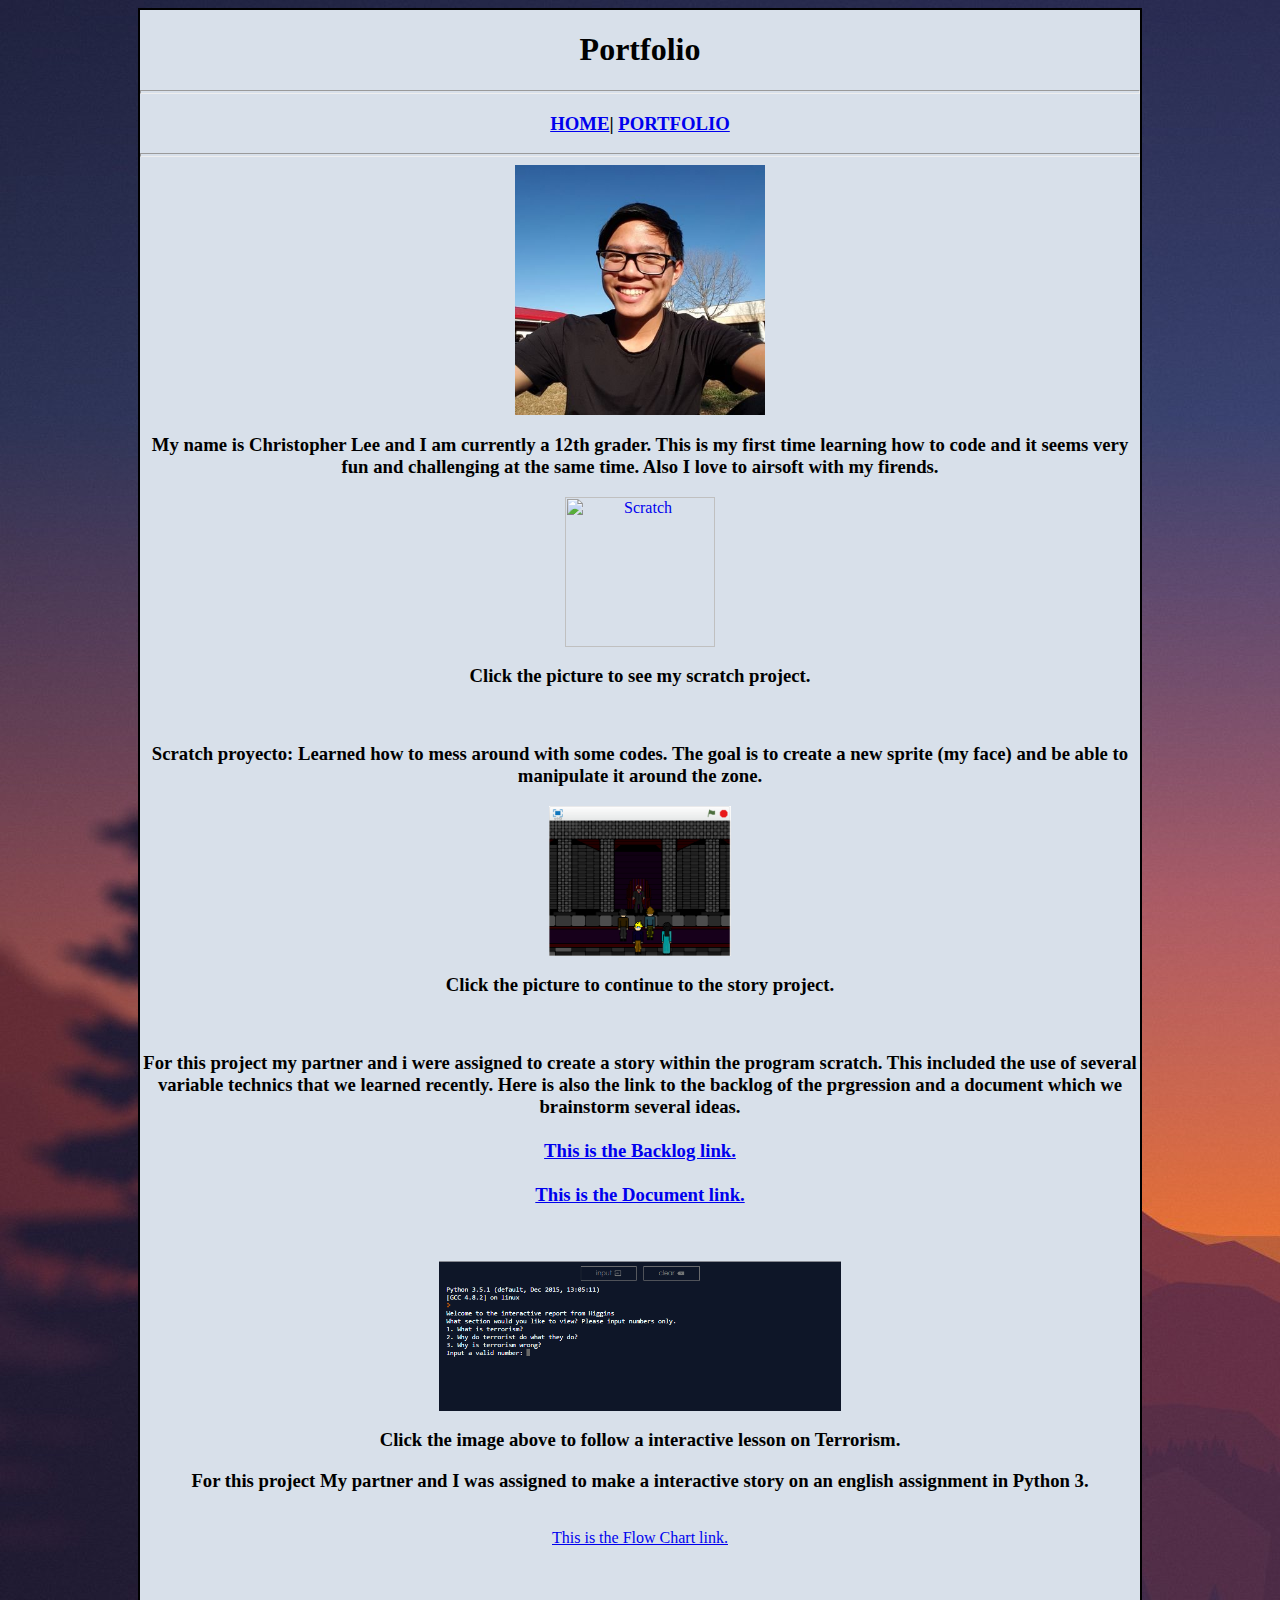
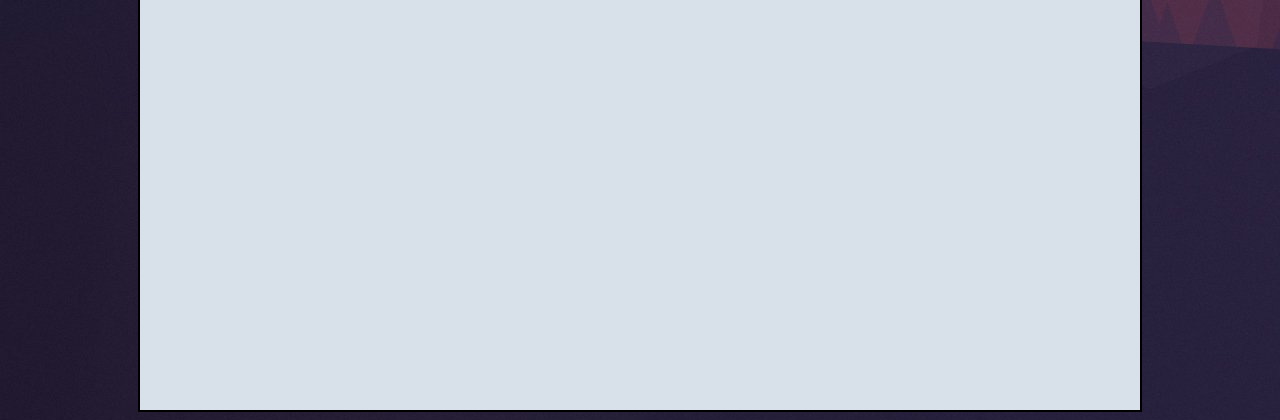
==== Portfolio/portfolio.html @ e177f8b4 "Initial commit" ====
<html lang="en">
<head>
<link href="../style.css" rel="stylesheet" type="text/css">

</head>
<body background="../images/back.jpg">
  <div id="Port">
<h1>Portfolio</h1>
<hr>
<h3>
<a href="../index.html" >HOME</a>|
<a href="portfolio.html" >PORTFOLIO</a>

</h3>
<hr>
  <img src="images/Chris.jpg" height="250">
<h3>My name is Christopher Lee and I am currently a 12th grader. This is my first time learning how to code and it seems very fun and challenging at the same time. Also I love to airsoft with my firends.</h3>
<a href="https://scratch.mit.edu/projects/118950006/#player">
<img src="images/scratch.png" height="150" alt="Scratch">
</a>
<h3>Click the picture to see my scratch project.</h3>
<br>
<h3>Scratch proyecto: Learned how to mess around with some codes. The goal is to create a new sprite (my face) and be able to manipulate it around the zone.</h3>


<a href="https://scratch.mit.edu/projects/120281843/">
<img src="images/StoryScratch.png" height="150" alt="Scratch">
</a>
<h3>Click the picture to continue to the story project.</h3>
<br>
<h3>For this project my partner and i were assigned to create a story within the program scratch. This included the use of several variable technics that we learned recently. Here is also the link to the backlog of the prgression and a document which we brainstorm several ideas.
<br>
<br>
<a href="https://docs.google.com/spreadsheets/d/18QFp0-I3ToJ6U0yx1RMIjYMw7p8nJQaJLblOeR4gMuM/edit?usp=sharing">This is the Backlog link.</a>
<br>
<br>
<a href="https://docs.google.com/document/d/19ruITOCzMwzNYbO9skg7-OMXSrMoUCcbb-YAJII4a-0/edit?usp=sharing">This is the Document link.</a>
</h3>
<br>
<br>
<a href="https://repl.it/D97D/1">
<img src="images/story.png" height="150" alt="story">
</a>
<h3>Click the image above to follow a interactive lesson on Terrorism.</h3>
<h3>For this project My partner and I was assigned to make a interactive story on an english assignment in Python 3.</h3>
<br>
<a href="https://drive.google.com/file/d/0B5Ef_L6CLicYZWxWTzdoN01CZmc/view?usp=sharing">This is the Flow Chart link.</a>



</div>





</body>
</html>
---- style.css ----
body {

	text-align: center;
}
#main {
	width: 1000px;
	height: 2000px;
	background: #D8E0EA;
	margin:auto;
	border: solid 2px #000000;
}
h1 {
	text-align: center;
	font-family: "Agency FB";
	font: 24pt;
	color:#000000;
}
p {
	text-align: center;
	font-family: "Agency FB";
	font:28pt;
	color:#000000;
}
hr {
	height: 2px;
	color; ##DF0101;
}
#Port {
	width: 1000px;
	height: 2000px;
	background: #D8E0EA;
	margin:auto;
	border: solid 2px #000000;
}
h2 {
	text-align: center;
	font-family: "Agency FB";
	font: 24pt;
	color:#000000;
	padding: 0px;
}
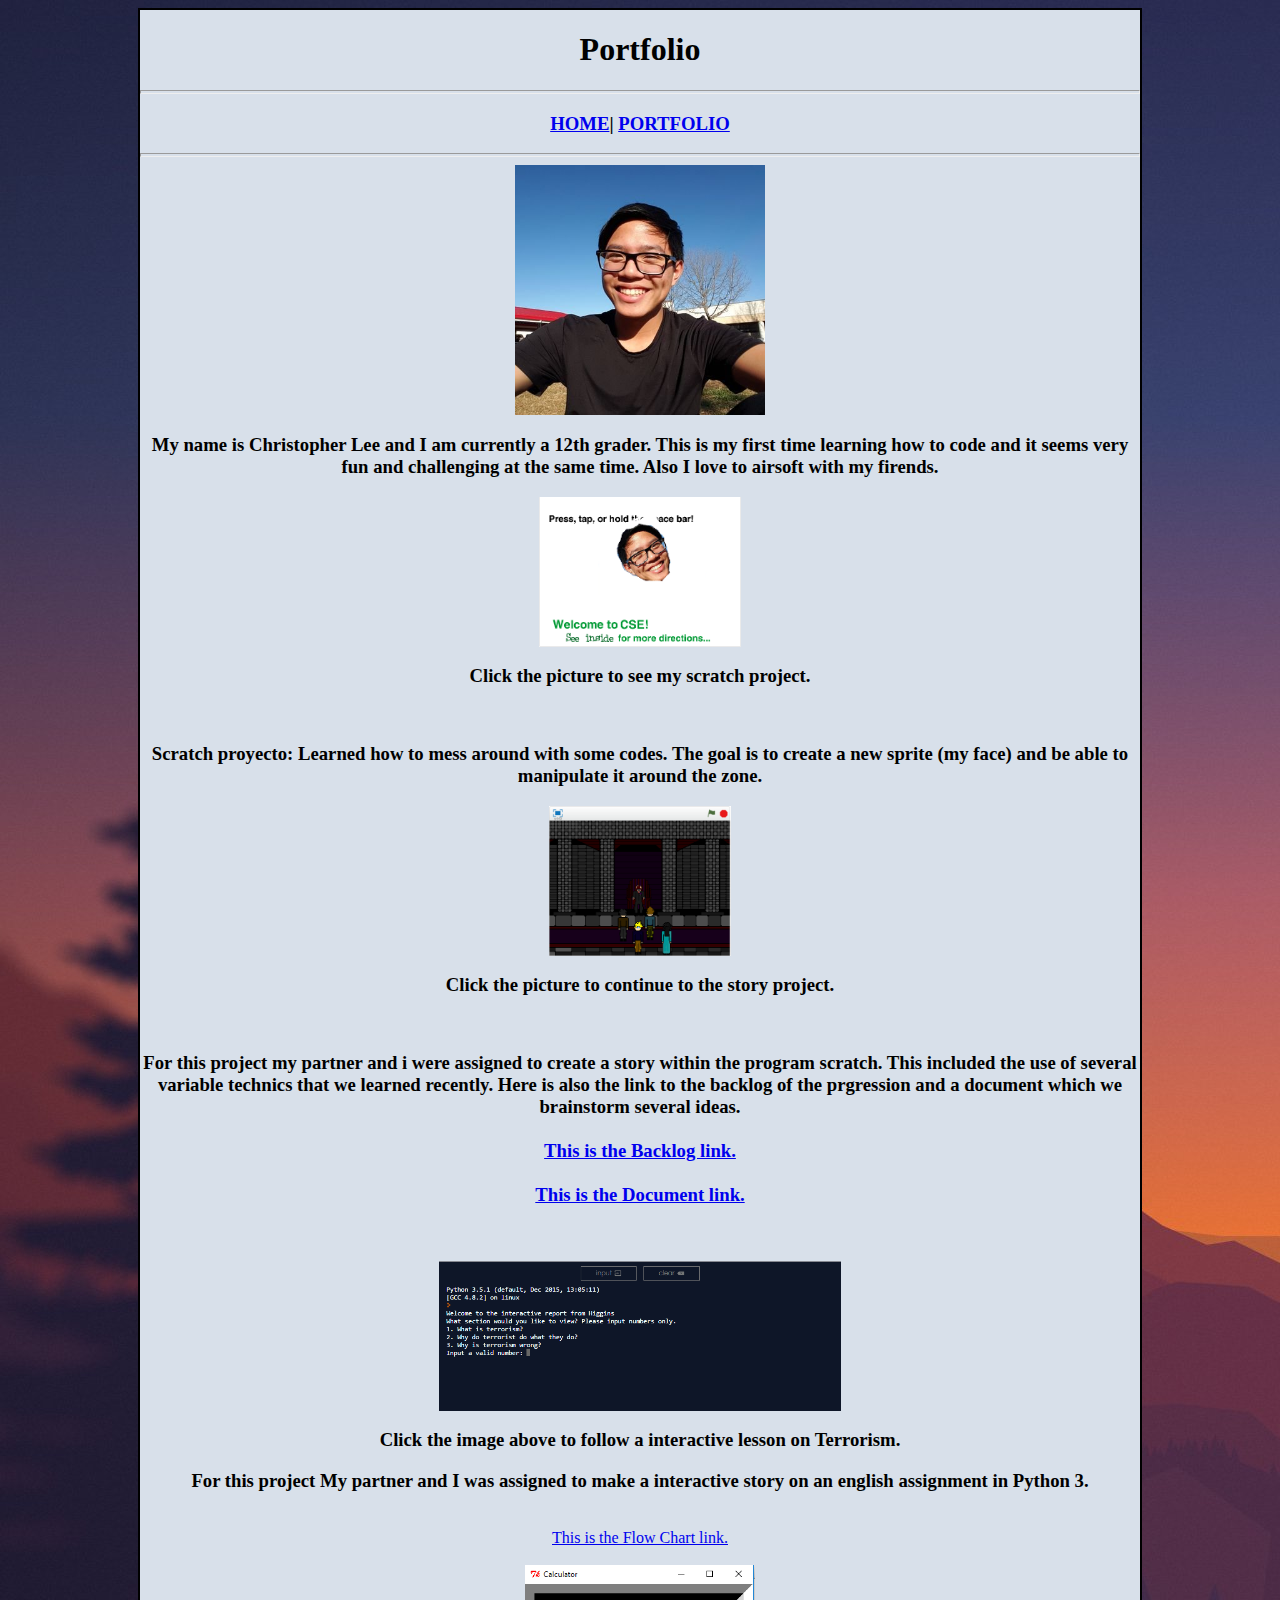
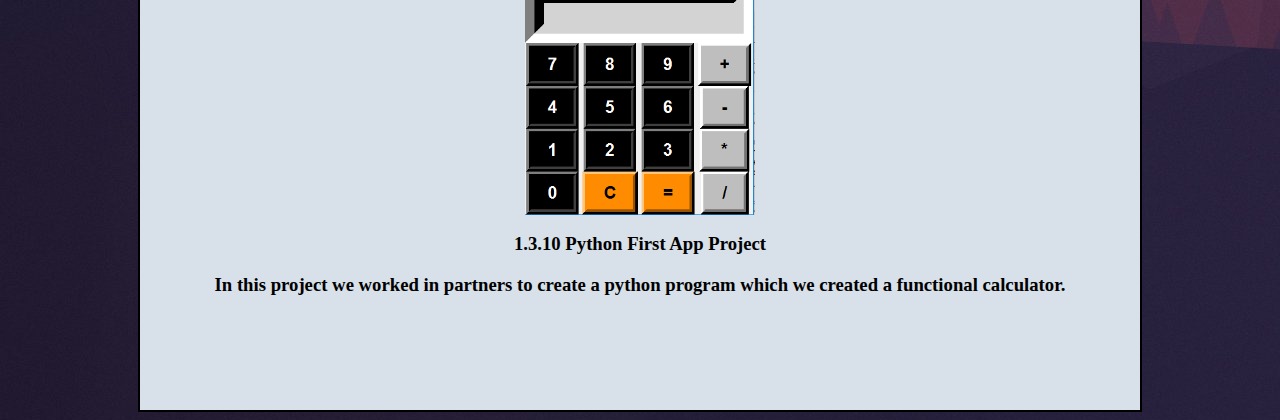
==== commit fcd3a46b: "Wassgood" ====
--- a/Portfolio/portfolio.html
+++ b/Portfolio/portfolio.html
@@ -45,14 +45,20 @@
 <h3>For this project My partner and I was assigned to make a interactive story on an english assignment in Python 3.</h3>
 <br>
 <a href="https://drive.google.com/file/d/0B5Ef_L6CLicYZWxWTzdoN01CZmc/view?usp=sharing">This is the Flow Chart link.</a>
-
-
-
-</div>
+<br>
+<br>
+<a href="file/calculator.py" target="blank">
+<img src="images/calculator.png" height="250" alt"calculator">
+<a/>
+<h3>1.3.10 Python First App Project</h3>
+<h3> In this project we worked in partners to create a python program which we created a functional calculator.</h3>
 
 
 
 
 
+
+
+</div>
 </body>
 </html>
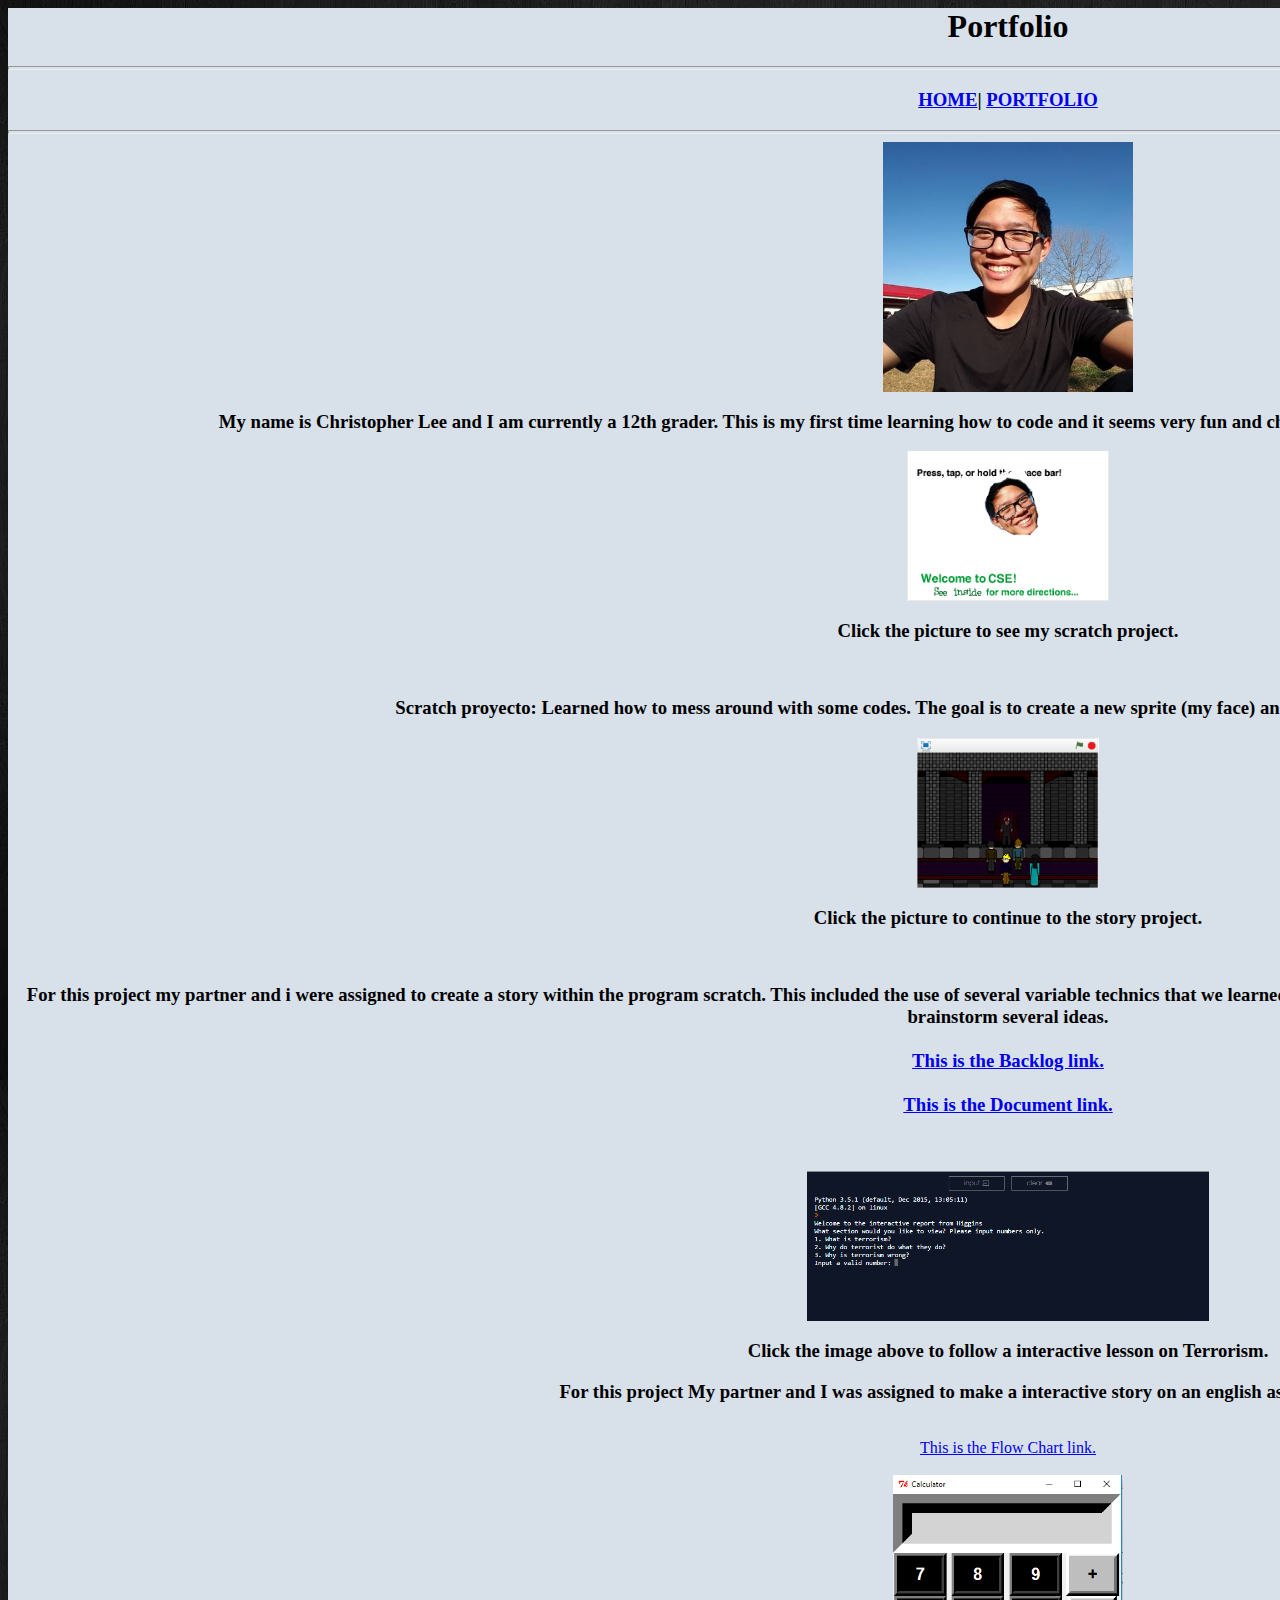
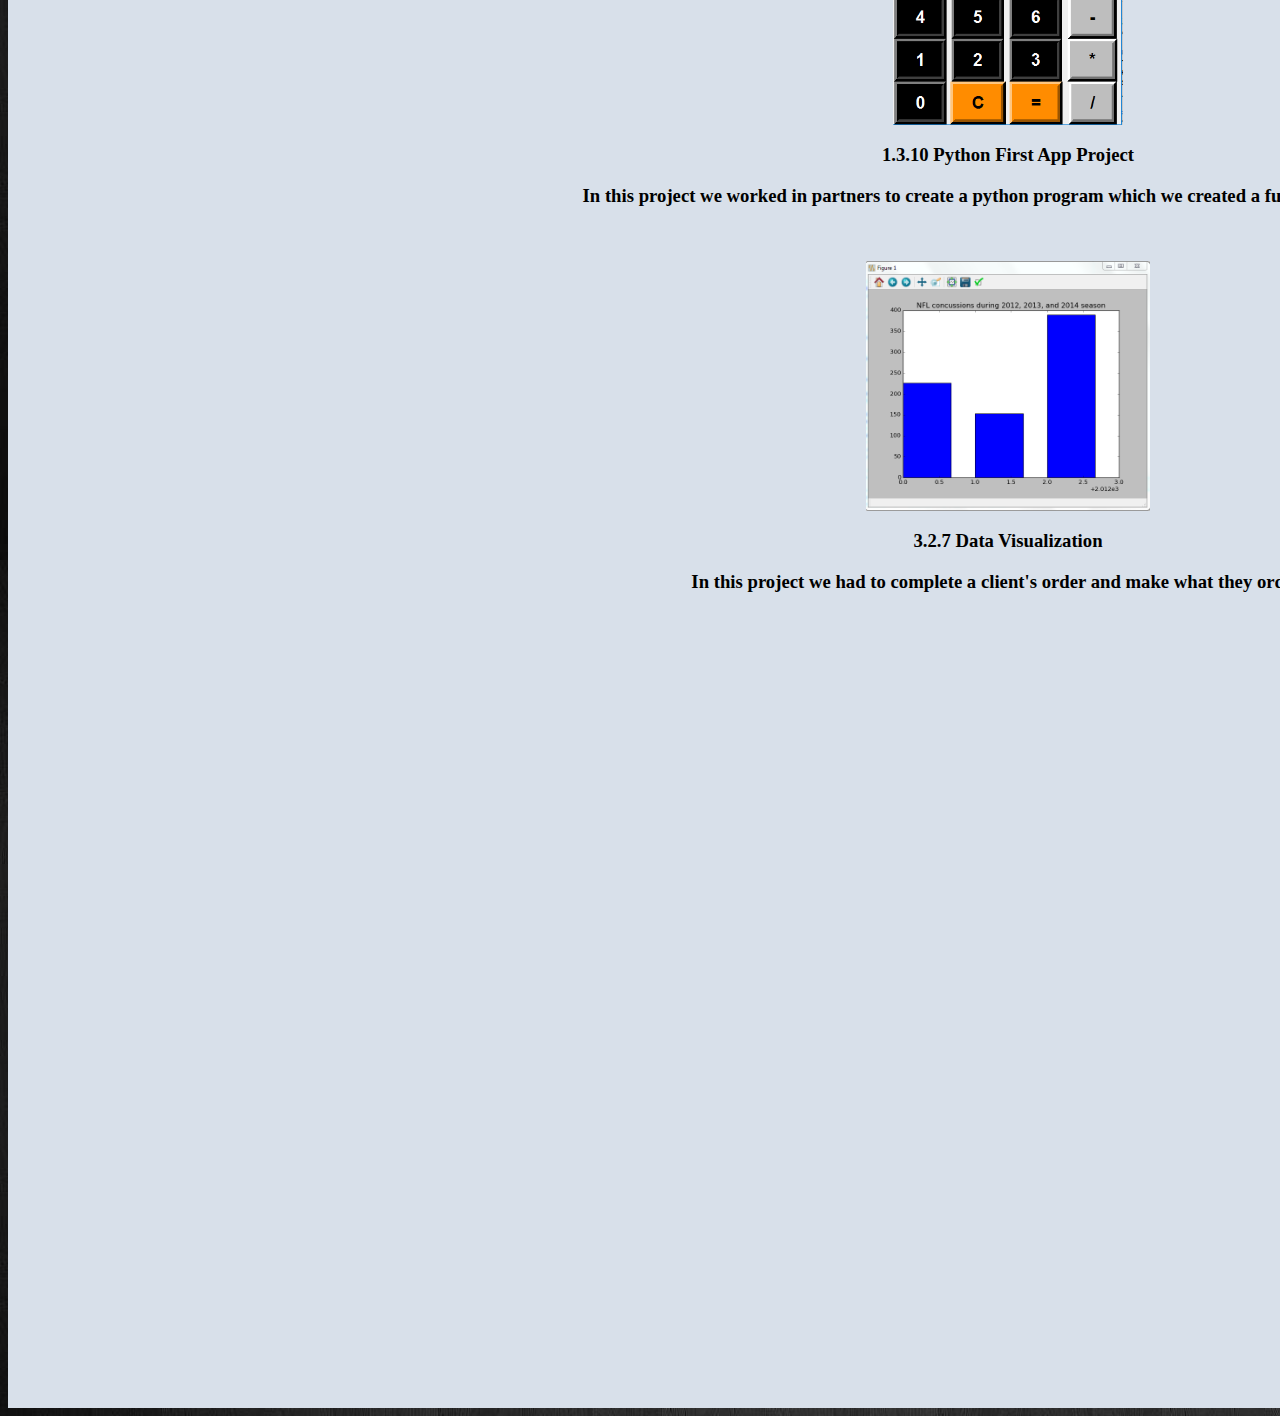
==== commit 03155378: "anythingwewant" ====
--- a/Portfolio/portfolio.html
+++ b/Portfolio/portfolio.html
@@ -52,6 +52,15 @@
 <a/>
 <h3>1.3.10 Python First App Project</h3>
 <h3> In this project we worked in partners to create a python program which we created a functional calculator.</h3>
+<br>
+<br>
+<a href="file/3.2.7.zip" target="blank">
+<img src="images/nfl.PNG" height="250" alt"nfl">
+</a>
+<h3>3.2.7 Data Visualization</h3>
+<h3>In this project we had to complete a client's order and make what they ordered.</h3>
+<br>
+<br>
 
 
 
--- a/style.css
+++ b/style.css
@@ -1,13 +1,11 @@
 body {
-
 	text-align: center;
 }
 #main {
-	width: 1000px;
-	height: 2000px;
+	width: 2000px;
+	height:3000px;
 	background: #D8E0EA;
 	margin:auto;
-	border: solid 2px #000000;
 }
 h1 {
 	text-align: center;
@@ -23,14 +21,13 @@
 }
 hr {
 	height: 2px;
-	color; ##DF0101;
+	color: #DF0101;
 }
 #Port {
-	width: 1000px;
-	height: 2000px;
+	width: 2000px;
+	height: 3000px;
 	background: #D8E0EA;
 	margin:auto;
-	border: solid 2px #000000;
 }
 h2 {
 	text-align: center;
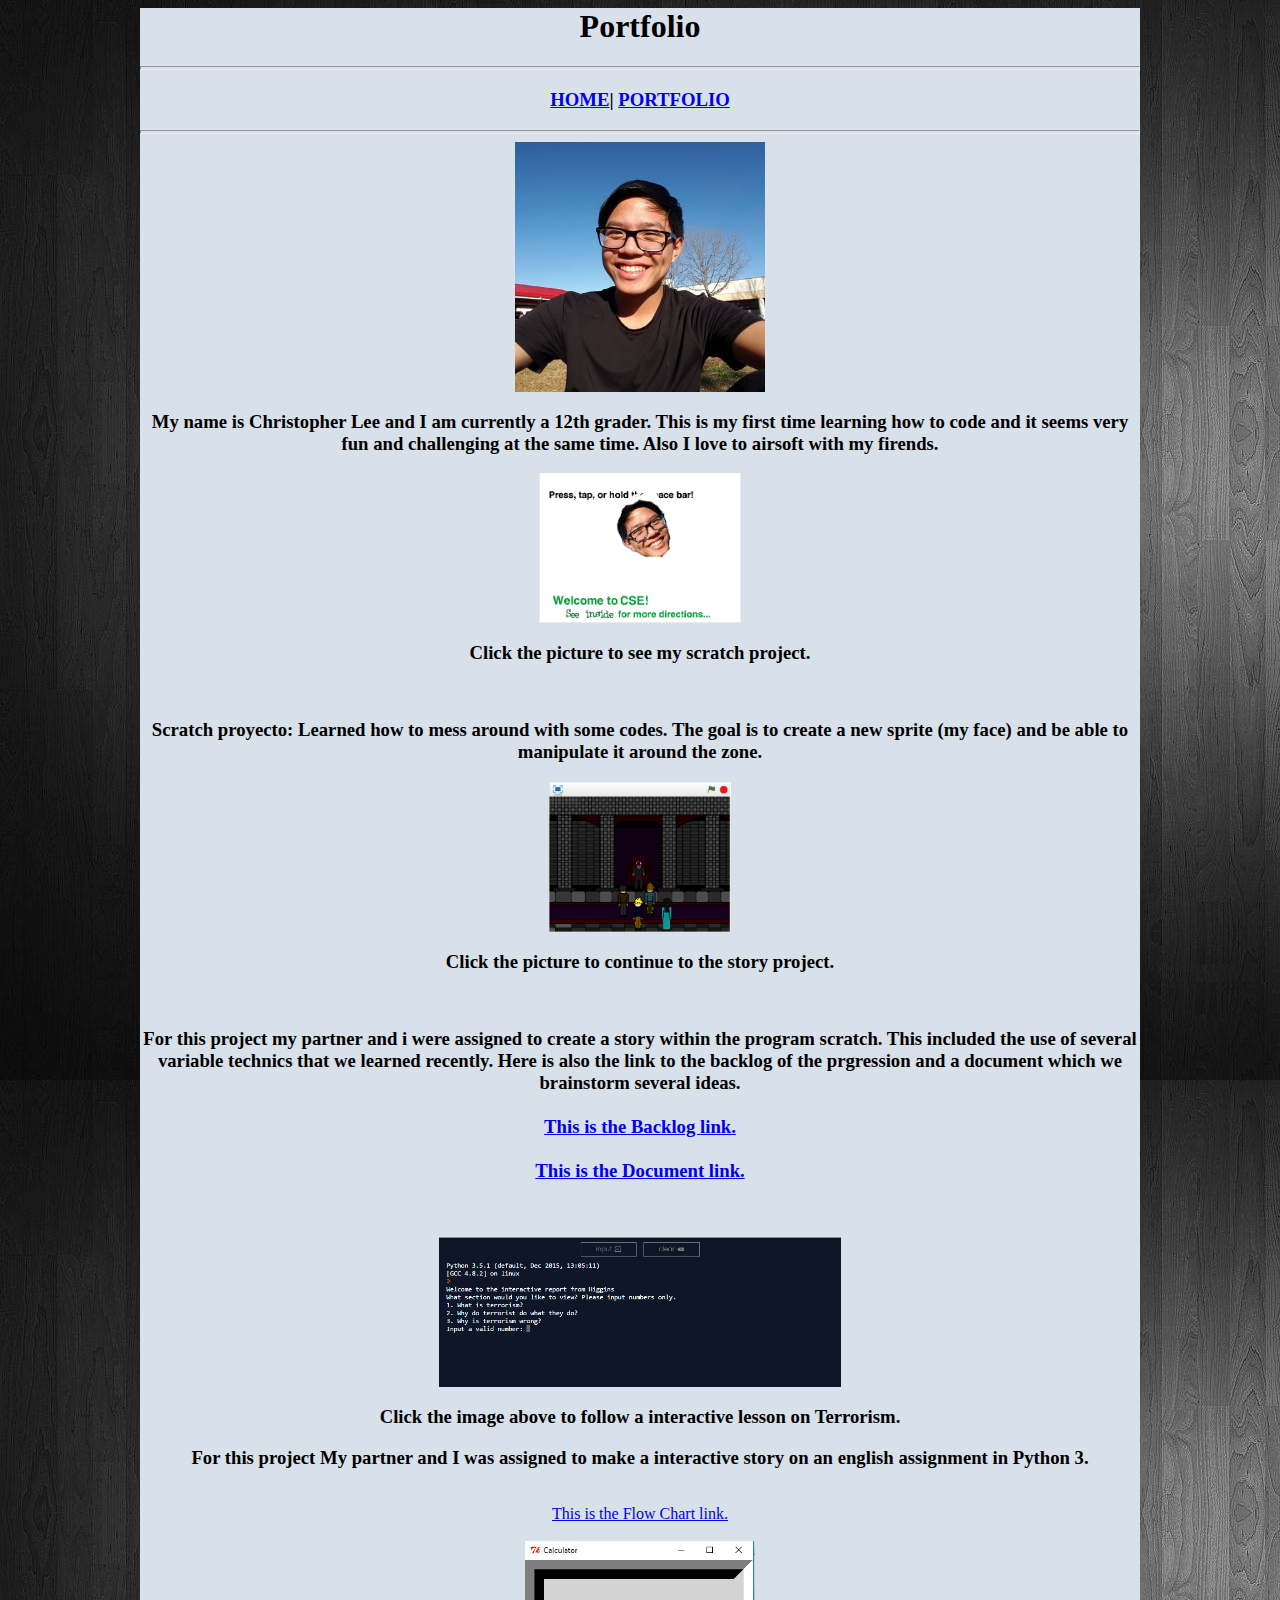
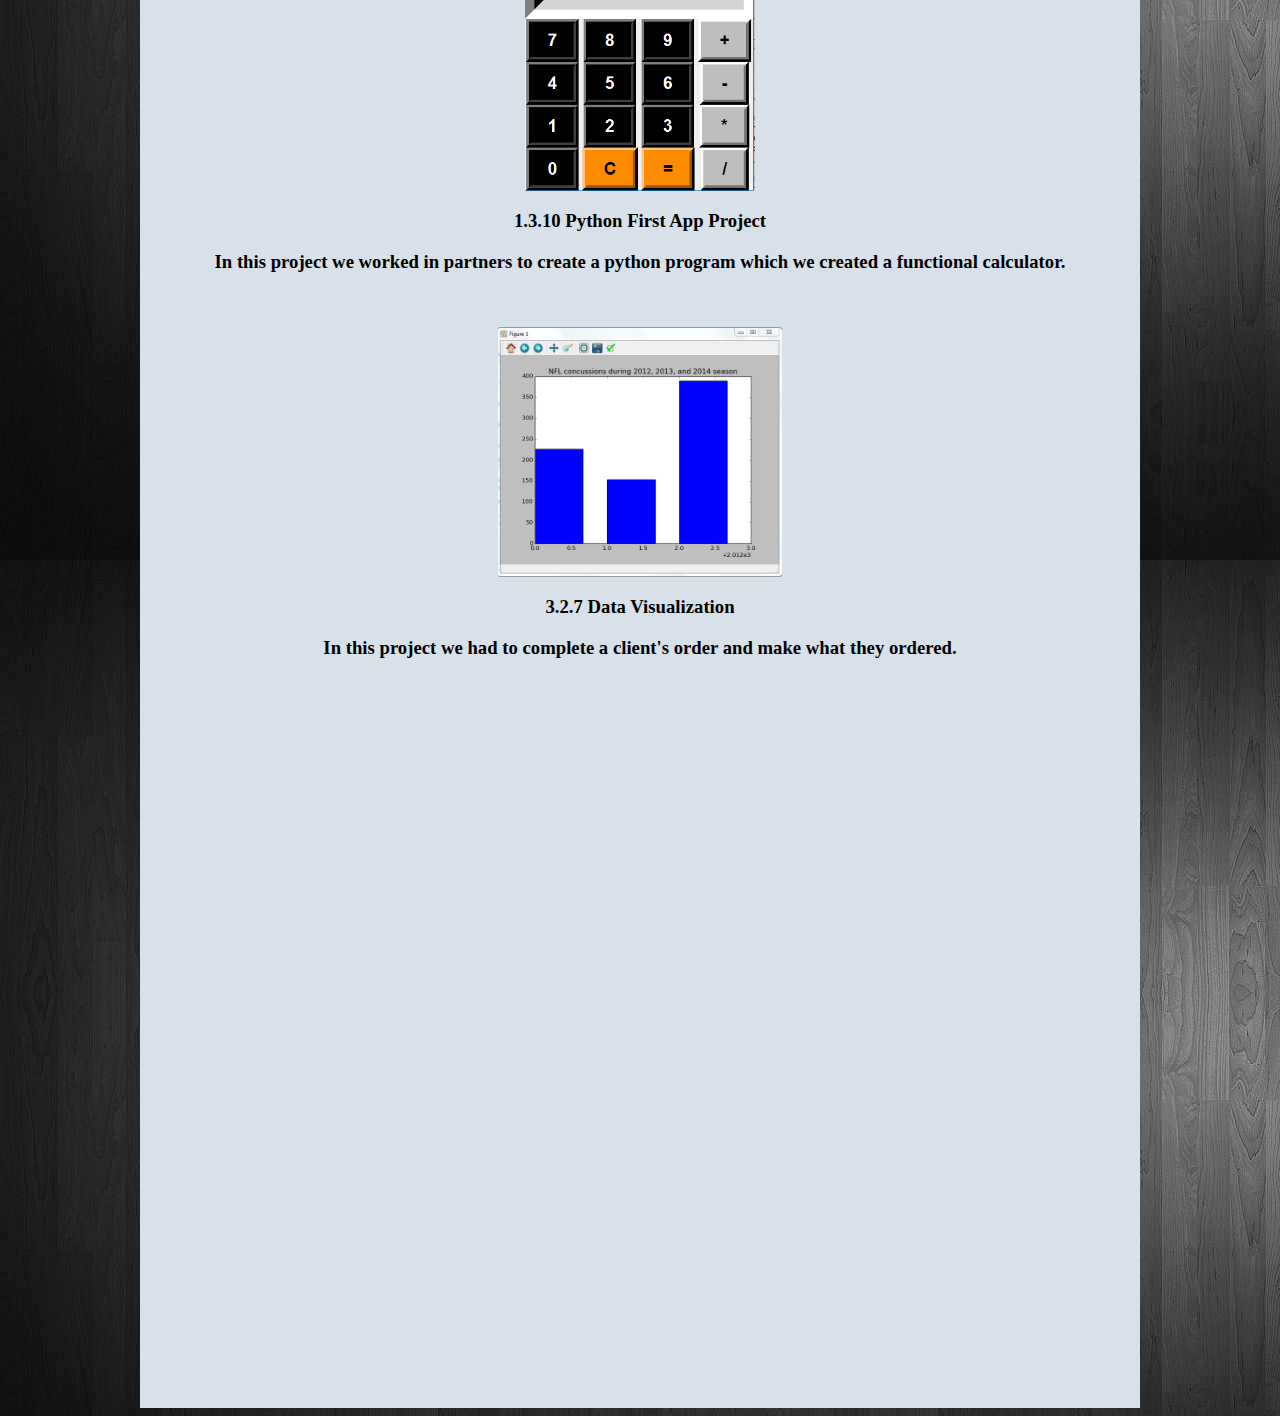
==== commit d4e8984d: "Fthis" ====
--- a/Portfolio/portfolio.html
+++ b/Portfolio/portfolio.html
@@ -56,6 +56,7 @@
 <br>
 <a href="file/3.2.7.zip" target="blank">
 <img src="images/nfl.PNG" height="250" alt"nfl">
+
 </a>
 <h3>3.2.7 Data Visualization</h3>
 <h3>In this project we had to complete a client's order and make what they ordered.</h3>
--- a/style.css
+++ b/style.css
@@ -2,7 +2,7 @@
 	text-align: center;
 }
 #main {
-	width: 2000px;
+	width: 1000px;
 	height:3000px;
 	background: #D8E0EA;
 	margin:auto;
@@ -24,7 +24,7 @@
 	color: #DF0101;
 }
 #Port {
-	width: 2000px;
+	width: 1000px;
 	height: 3000px;
 	background: #D8E0EA;
 	margin:auto;
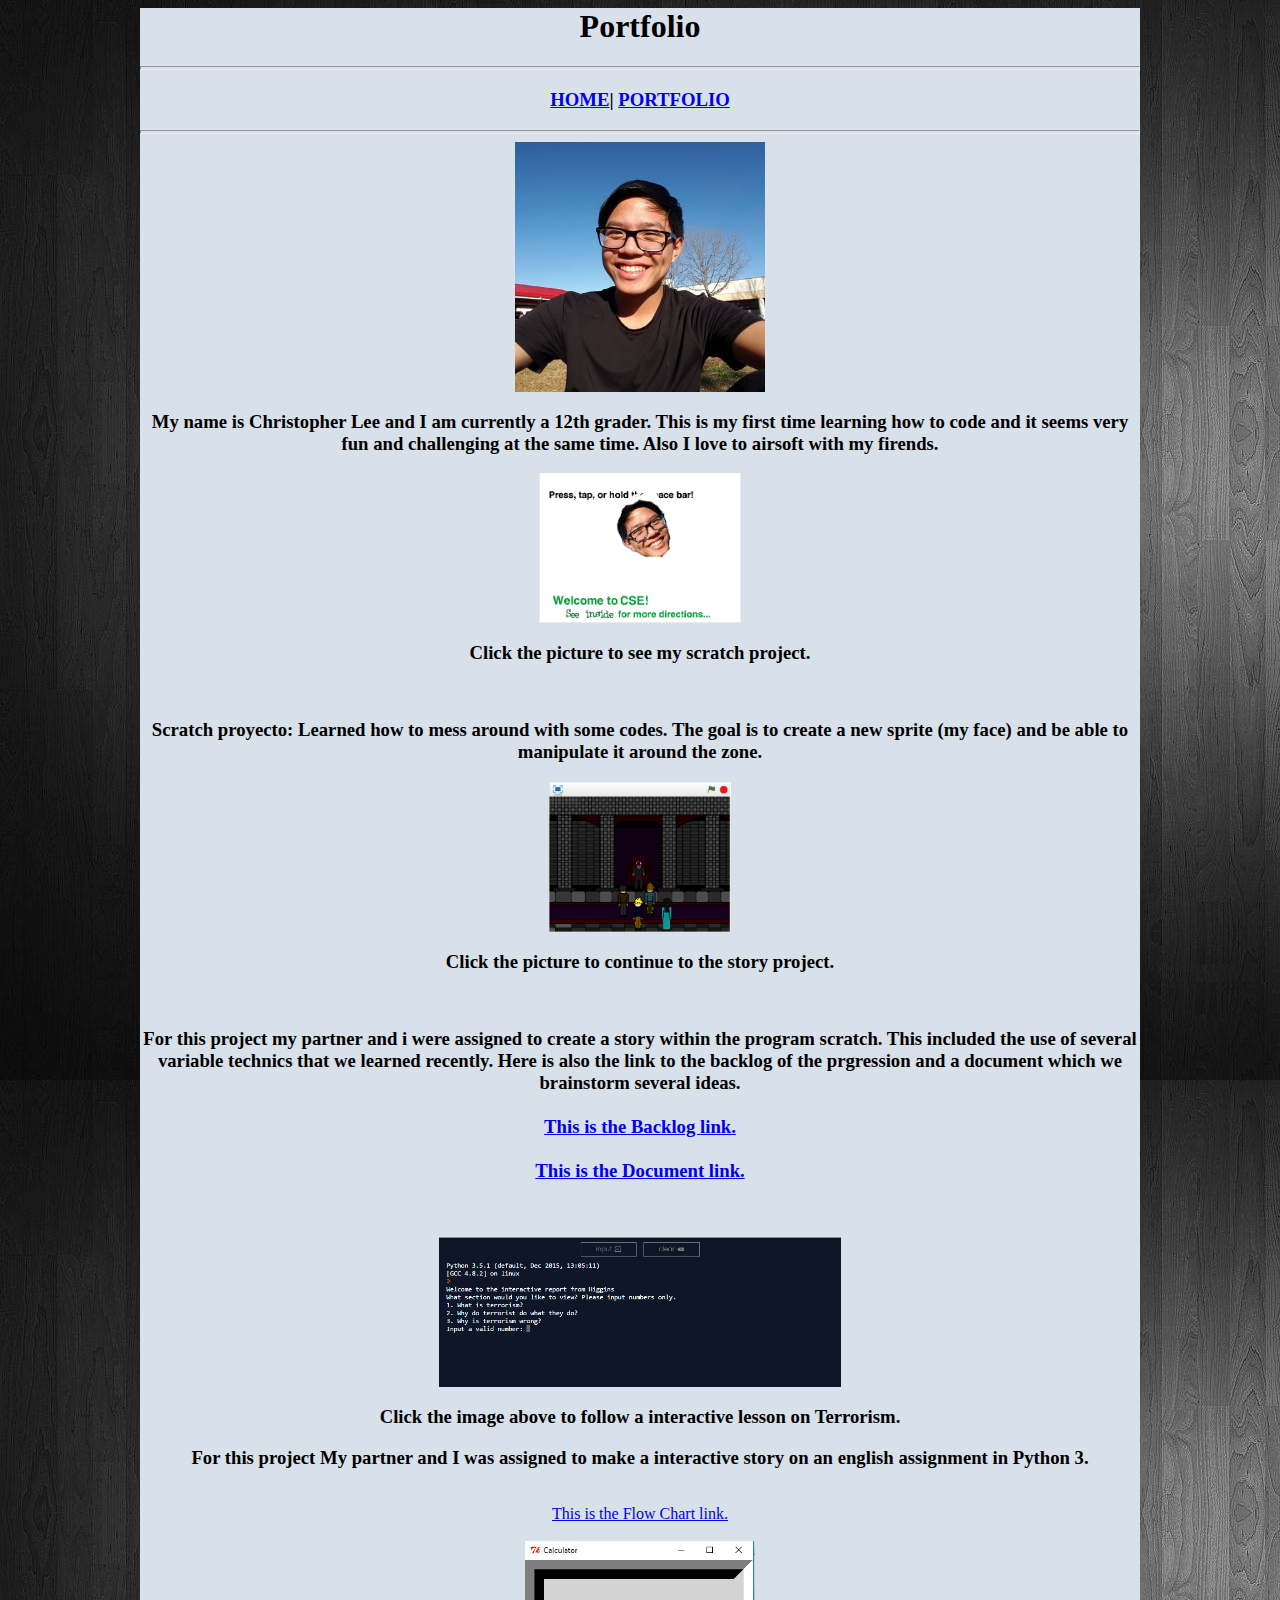
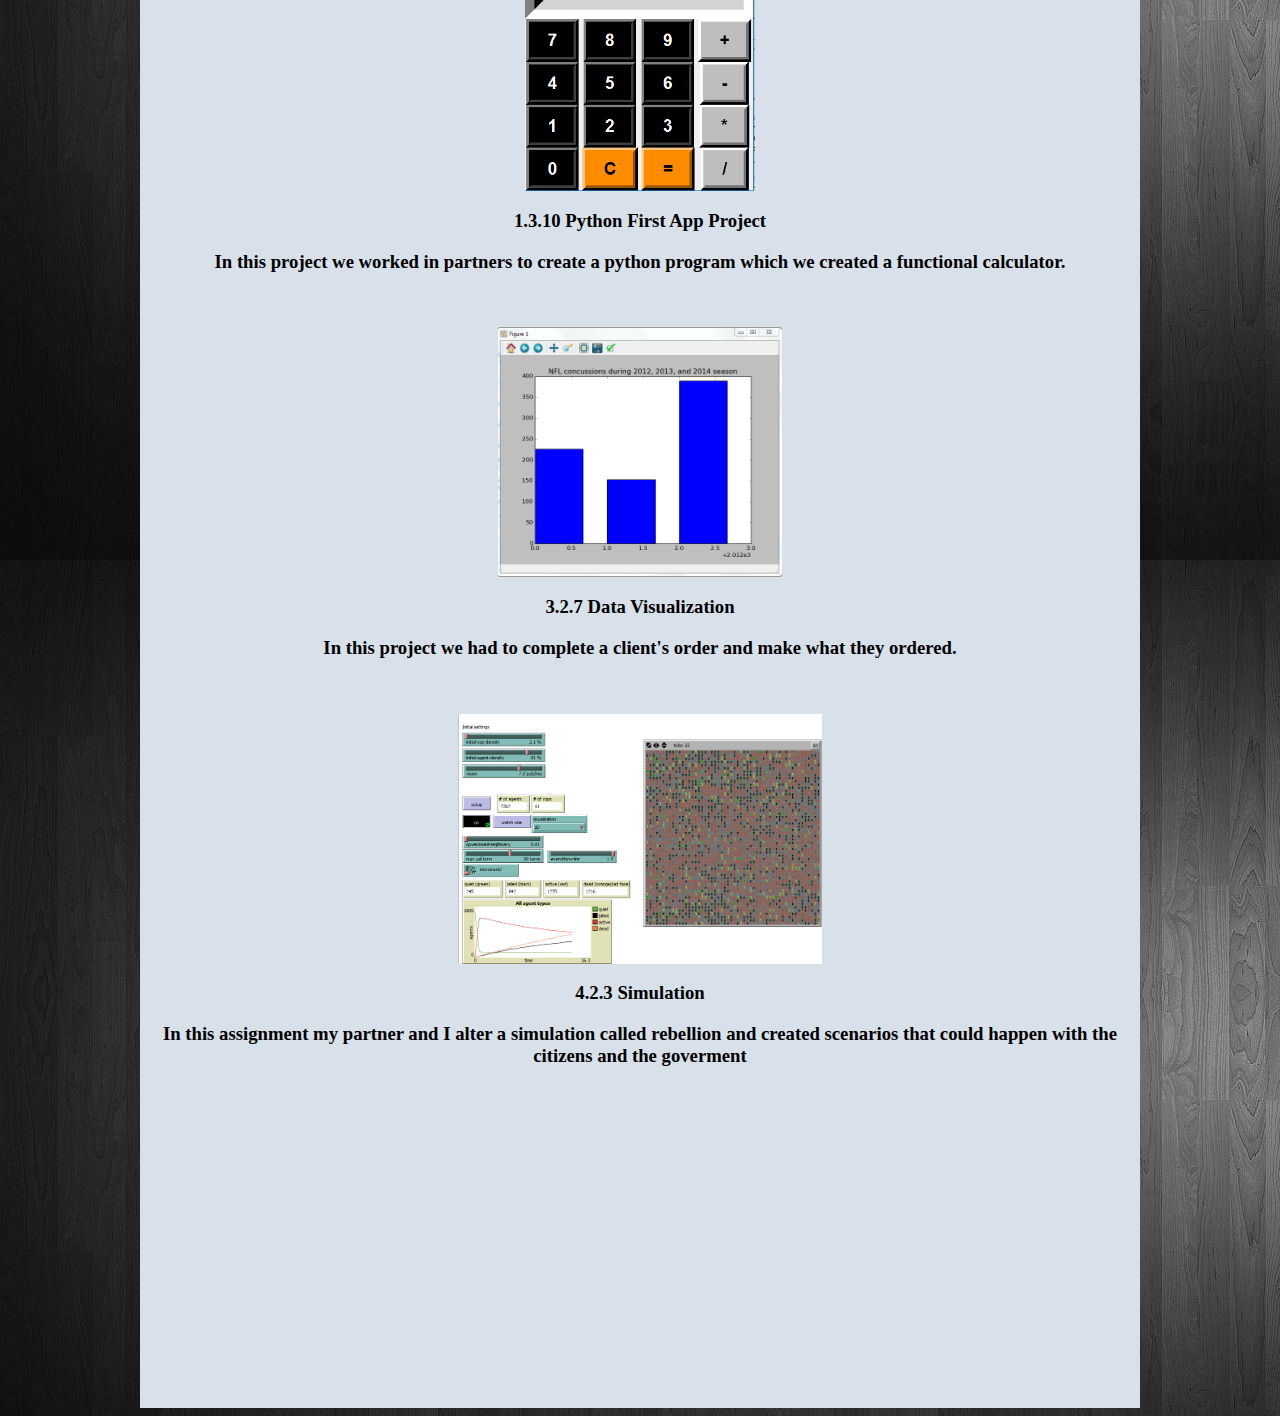
==== commit 6aec8a16: "Thidfsabjhlewbjfifdsfhdsfbh" ====
--- a/Portfolio/portfolio.html
+++ b/Portfolio/portfolio.html
@@ -62,8 +62,13 @@
 <h3>In this project we had to complete a client's order and make what they ordered.</h3>
 <br>
 <br>
-
-
+<a href="file/4.2.3 Simulation.zip" target="blank">
+<img src="images/simulation.PNG" height="250" alt"simulation">
+</a>
+<h3>4.2.3 Simulation</h3>
+<h3>In this assignment my partner and I alter a simulation called rebellion and created scenarios that could happen with the citizens and the goverment</h3>
+<br>
+<br>
 
 
 
